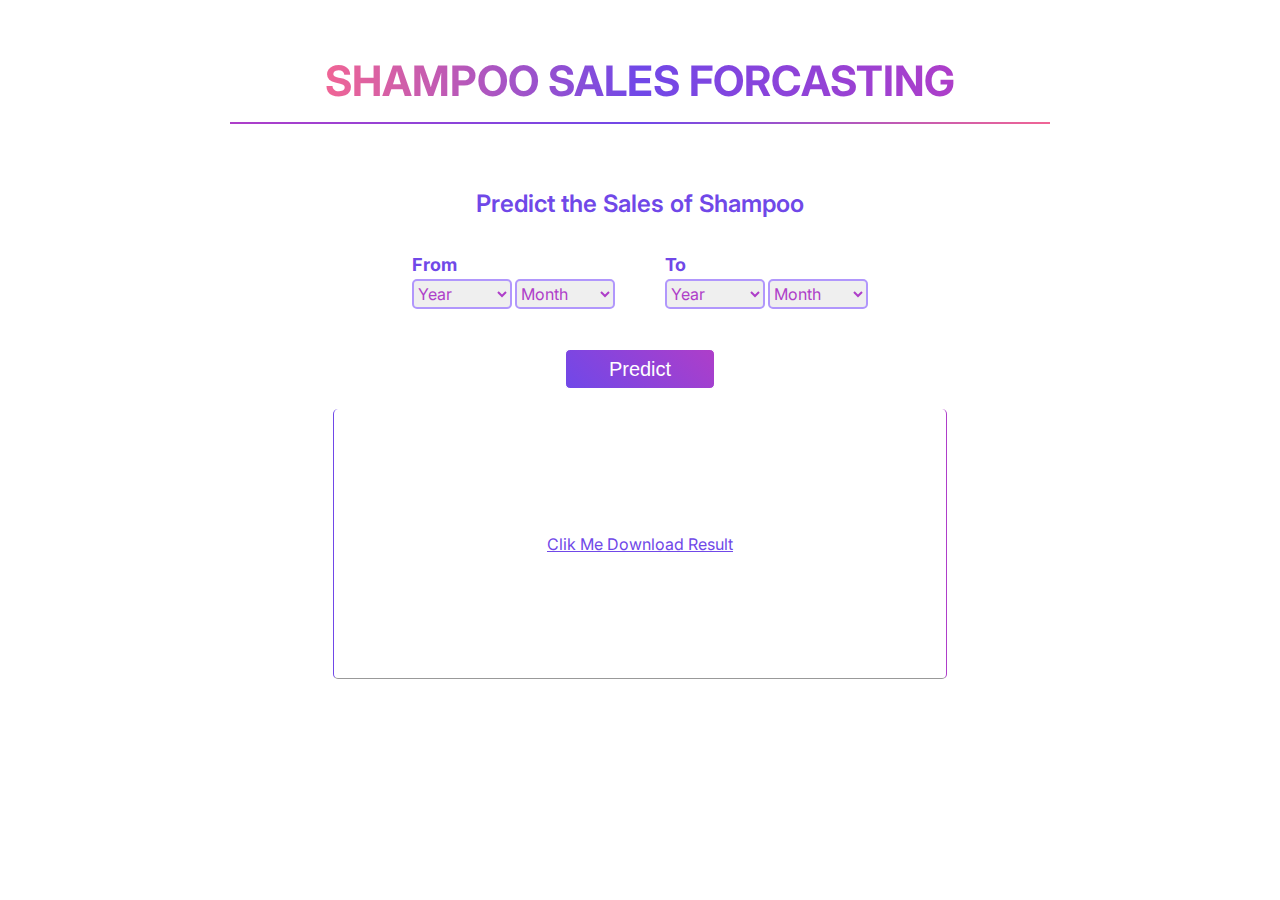
==== index.html @ 3be22fba "UI design completed" ====
<!DOCTYPE html>
<html lang="en">
  <head>
    <meta charset="UTF-8" />
    <meta http-equiv="X-UA-Compatible" content="IE=edge" />
    <meta name="viewport" content="width=device-width, initial-scale=1.0" />
    <title>Sale forcasting</title>
    <link rel="preconnect" href="https://fonts.googleapis.com" />
    <link rel="preconnect" href="https://fonts.gstatic.com" crossorigin />
    <link
      href="https://fonts.googleapis.com/css2?family=Inter:wght@400;500;600;700&display=swap"
      rel="stylesheet"
    />
    <link rel="stylesheet" href="style.css" />
  </head>
  <body>
    <main class="main-container">
      <h2 class="main-header">Shampoo Sales forcasting</h2>
      <div class="line"></div>
      <div class="input-div">
        <h4 class="sub-header">Predict the Sales of Shampoo</h4>
        <form action="#" method="post" class="input-form">
          <div class="inputs">
            <div class="from">
              <h5 class="input-label">From</h5>
              <select name="year-from" id="year-from">
                <option value="">Year</option>
                <option value="2002">2002</option>
                <option value="2003">2003</option>
                <option value="2004">2004</option>
                <option value="2005">2005</option>
                <option value="2006">2006</option>
                <option value="2007">2007</option>
              </select>
              <select name="month-from" id="month-from">
                <option value="">Month</option>
                <option value="1">January</option>
                <option value="2">February</option>
                <option value="3">March</option>
                <option value="4">April</option>
                <option value="5">May</option>
                <option value="6">June</option>
                <option value="7">July</option>
                <option value="8">August</option>
                <option value="9">September</option>
                <option value="10">October</option>
                <option value="11">November</option>
                <option value="12">December</option>
              </select>
            </div>
            <div class="to">
              <h5 class="input-label">To</h5>
              <select name="year-to" id="year-to">
                <option value="">Year</option>
                <option value="2002">2002</option>
                <option value="2003">2003</option>
                <option value="2004">2004</option>
                <option value="2005">2005</option>
                <option value="2006">2006</option>
                <option value="2007">2007</option>
              </select>
              <select name="month-to" id="month-to">
                <option value="">Month</option>
                <option value="1">January</option>
                <option value="2">February</option>
                <option value="3">March</option>
                <option value="4">April</option>
                <option value="5">May</option>
                <option value="6">June</option>
                <option value="7">July</option>
                <option value="8">August</option>
                <option value="9">September</option>
                <option value="10">October</option>
                <option value="11">November</option>
                <option value="12">December</option>
              </select>
            </div>
          </div>
          <button type="submit">Predict</button>
        </form>
      </div>
      <div class="show-result">
        <a href="#" class="download-result">Clik Me Download Result </a>
      </div>
    </main>
  </body>
</html>
---- style.css ----
*,
*::after,
*::before {
  margin: 0;
  padding: 0;
  box-sizing: border-box;
}

*:focus {
  outline: none;
  box-shadow: 0 0 0 1.5px #e5dbff;
  border-radius: 4px;
}

html {
  font-size: 62.5%;
  line-height: 1;
  font-weight: 400;
  height: 100vh;
}

body {
  background-color: #fff;
  font-family: "Inter", sans-serif;
  height: 100%;
}

.main-container {
  display: flex;
  margin: 0 auto;
  width: 80%;
  flex-direction: column;
  align-items: center;
  gap: 2rem;
}

.main-header {
  font-size: 4.2rem;
  font-weight: 700;
  background: linear-gradient(90deg, #f06595, #7048e8, #ae3ec9);
  text-transform: uppercase;
  -webkit-background-clip: text;
  -webkit-text-fill-color: transparent;
  margin: 0 auto;
  margin-top: 6rem;
  letter-spacing: 0.4;
  display: flex;
  justify-content: center;
}

.line {
  height: 0.2rem;
  width: 80%;
  background: linear-gradient(90deg, #ae3ec9, #7048e8, #f06595);
}
.input-div {
  margin: 0 auto;
  margin-top: 4.8rem;
  width: 80%;
  height: 50%;
  display: flex;
  flex-direction: column;
  align-items: center;
  justify-content: center;
  gap: 2rem;
}

.input-form {
  display: flex;
  flex-direction: column;
  align-items: center;
  gap: 2rem;
}

select {
  margin-top: 0.5rem;
  outline: none;
  border: 2px solid #b197fc;
  border-radius: 5px;
  width: 10rem;
  height: 3rem;
  font-family: inherit;
  font-size: 1.6rem;
  color: #ae3ec9;
}

button {
  height: 4rem;
  width: 15rem;
  margin-top: 2rem;
  font-size: 2rem;
  border: 1px solid #fff;
  color: #fff;
  background: linear-gradient(45deg, #7048e8, #ae3ec9);
  border-radius: 5px;
  transition: all 0.5s;
}

button:hover,
button:active {
  box-shadow: 0 2px 5px #999;
  background: linear-gradient(45deg, #ae3ec9, #7048e8);
}

.input-label {
  font-size: 1.8rem;
  color: #7048e8;
}

.sub-header {
  font-size: 2.4rem;
  color: #7048e8;
  font-weight: 600;
}

.inputs {
  margin-top: 2rem;
  display: flex;
  flex-direction: row;
  gap: 5rem;
}

.show-result {
  margin: 0 auto;
  width: 60%;
  display: flex;
  align-items: center;
  justify-content: center;
  height: 30vh;
  border-left: 1px solid #7048e8;
  border-right: 1px solid #ae3ec9;
  border-bottom: 1px solid #999;
  border-radius: 5px;
}

.download-result:visited,
.download-result:link {
  font-size: 1.6rem;
  color: #7048e8;
  transition: all 0.3s;
  /* text-decoration: none; */
}

.download-result:hover,
.download-result:active {
  background: linear-gradient(90deg, #ae3ec9, #7048e8, #f06595);
  -webkit-background-clip: text;
  -webkit-text-fill-color: transparent;
  font-weight: 600;
}
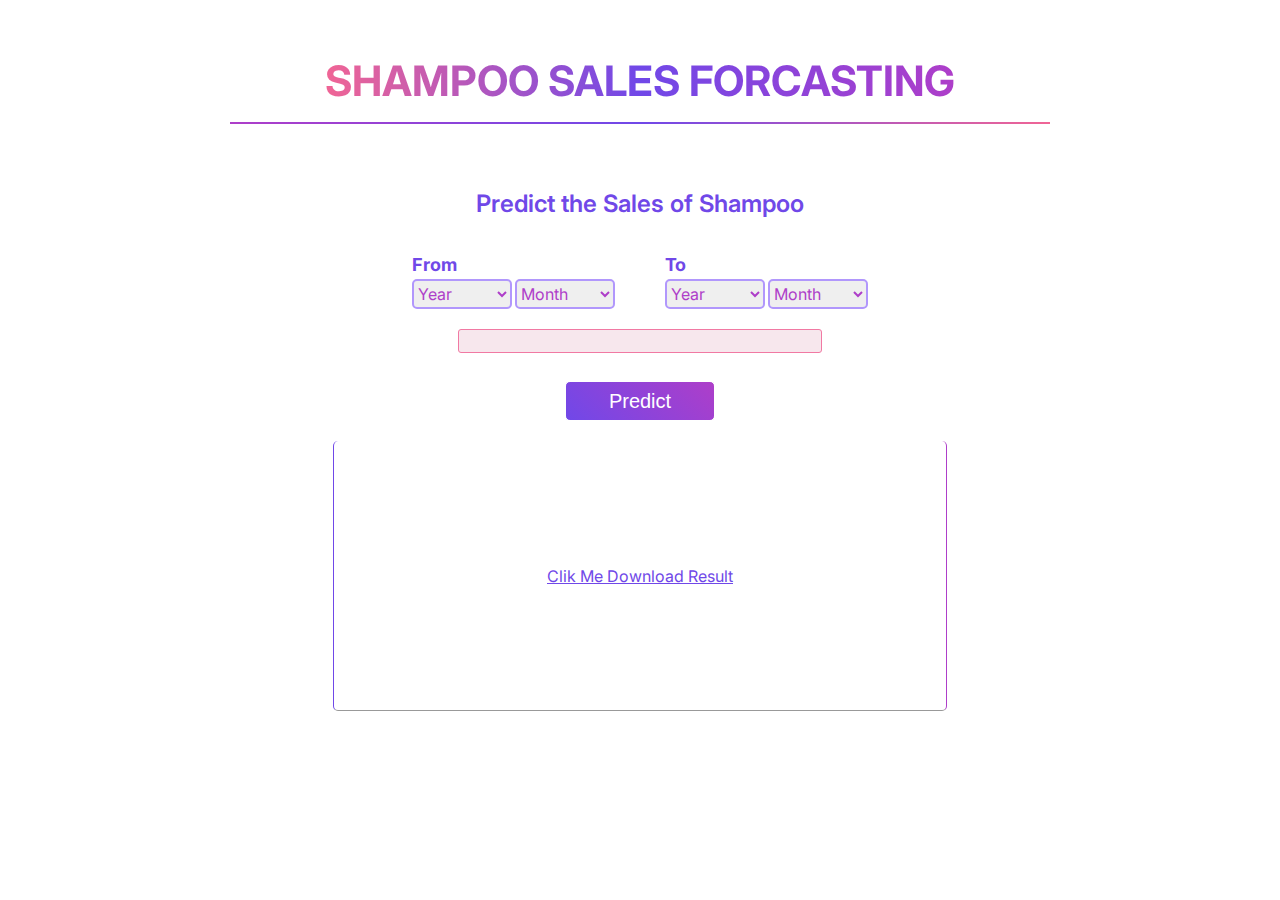
==== commit 83cb8923: "form validation completed" ====
--- a/index.html
+++ b/index.html
@@ -76,12 +76,16 @@
               </select>
             </div>
           </div>
-          <button type="submit">Predict</button>
+          <div class="error-div" id="error-div">
+            <div class="error-box" id="error-box"></div>
+          </div>
+          <button type="submit" id="submit">Predict</button>
         </form>
       </div>
       <div class="show-result">
         <a href="#" class="download-result">Clik Me Download Result </a>
       </div>
     </main>
+    <script src="script.js"></script>
   </body>
 </html>
--- a/style.css
+++ b/style.css
@@ -84,10 +84,30 @@
   color: #ae3ec9;
 }
 
+.error-div {
+  display: flex;
+  width: 80%;
+  height: 3.2rem;
+  justify-content: center;
+}
+
+.error-box {
+  display: flex;
+  align-items: center;
+  justify-content: center;
+  height: 2.4rem;
+  width: 100%;
+  border: 1px solid #f179a3;
+  color: #ee4782;
+  border-radius: 3px;
+  background: #eecbd875;
+  font-size: 1.2rem;
+}
+
 button {
   height: 4rem;
   width: 15rem;
-  margin-top: 2rem;
+  /* margin-top: 2rem; */
   font-size: 2rem;
   border: 1px solid #fff;
   color: #fff;
